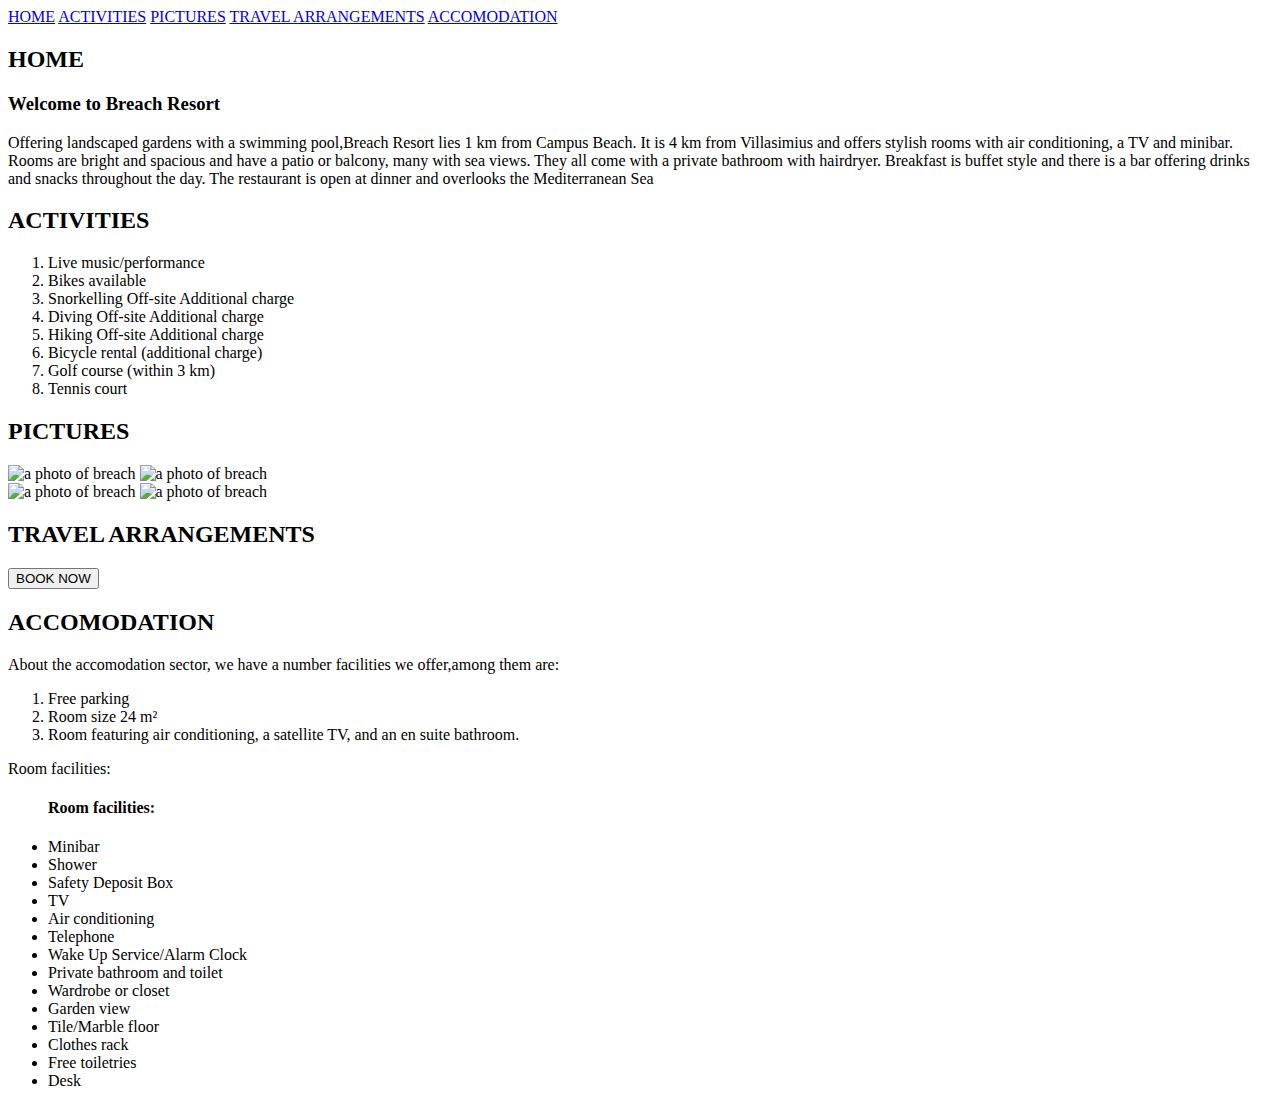
==== index.html @ de442837 "add modify index file wiyh format and paragraphs" ====
<!DOCTYPE html>
  <html>
    <meta name="viewport" content="width=device-width, initial-scale=1">
    <head>
      <title>BREACH RESORT</title>
      <link  href="css/styles.css" rel="stylesheet" type="text/css">
      <nav>
      <div class="nav">
        <a class="active" href="#home">HOME</a>
        <a href="#activities">ACTIVITIES</a>
        <a href="#pictures">PICTURES</a>
        <a href="#travelarrangements">TRAVEL ARRANGEMENTS</a>
        <a href="#accomodation">ACCOMODATION</a>
      </div>
      </nav>
    </head>
    <body class="body">
      <h2 id="home">HOME</h2>
      <h3>Welcome to Breach Resort</h3>
      <p>Offering landscaped gardens with a swimming pool,Breach Resort lies 1 km from Campus Beach. It is 4 km from Villasimius and offers stylish rooms with air conditioning, a TV and minibar.

Rooms are bright and spacious and have a patio or balcony, many with sea views. They all come with a private bathroom with hairdryer.

Breakfast is buffet style and there is a bar offering drinks and snacks throughout the day. The restaurant is open at dinner and overlooks the Mediterranean Sea</p>

      <div id="activities"></div>
      <h2>ACTIVITIES</h2>
      <ol>
        <li>Live music/performance</li>
        <li>Bikes available </li>
        <li>Snorkelling Off-site Additional charge</li>
        <li>Diving Off-site Additional charge</li>
        <li>Hiking Off-site Additional charge</li>
        <li>Bicycle rental (additional charge)</li>
        <li>Golf course (within 3 km) </li>
        <li>Tennis court </li>
      </ol>

      <div class="pictures"></div>
      <h2>PICTURES</h2>
      <div class="picha">
      <div class="one">
        <img src ="images/one.jpg" alt="a photo of breach" width="40%>

      </div>
      <div class="two">
      <img src="images/two.jpg" alt="a photo of breach" width="40%">
      </div>
      <div class="three">
      <img src="images/three.jpg" alt="a photo of breach" width="40%>
      </div>
      <div class="four">
      <img src="images/four.jpg" alt="a photo of breach" width="40%>
      </div>
      <div class=""
      <img src ="images/five.jpg" alt="a photo of breach" width="40%>
      <div class=""
      <img src ="images/six.jpg" alt="a photo of breach" width="20%>
      <div class=""
      <img src ="images/seven.jpg" alt="a photo of breach" width="20%>
      <div class=""
      <img src ="images/eight.jpg" alt="a photo of breach" width="20%>
      <div class=""
      <img src ="images/nine.jpg" alt="a photo of breach" width="20%>        <div class=""
      <img src="images/ten.jpg" alt="a photo of breach" width="20%>
      </div>

      <div id="travelarrangements"></div>
      <h2>TRAVEL ARRANGEMENTS</h2>
      <a href="contact.html"><button type="button">BOOK NOW</button></a>
      <div id="accomodation"></div>
      <h2>ACCOMODATION</h2>
      <p>About the accomodation sector, we have a number facilities we offer,among them are:
      <ol>
        <li>Free parking</li>
        <li>Room size 24 m²</li>
        <li>Room featuring air conditioning, a satellite TV, and an en suite bathroom.</li>
      </ol>

    Room facilities:
      <ul>
        <h4>Room facilities:</h4>
        <li> Minibar</li>
        <li> Shower</li>
        <li> Safety Deposit Box</li>
        <li> TV</li>
        <li> Air conditioning</li>
        <li> Telephone</li>
        <li> Wake Up Service/Alarm Clock</li>
        <li> Private bathroom and toilet</li>
        <li> Wardrobe or closet</li>
        <li> Garden view</li>
        <li> Tile/Marble floor</li>
        <li> Clothes rack</li>
        <li> Free toiletries</li>
        <li> Desk</li>
      </ul>


      </body>
  </html>
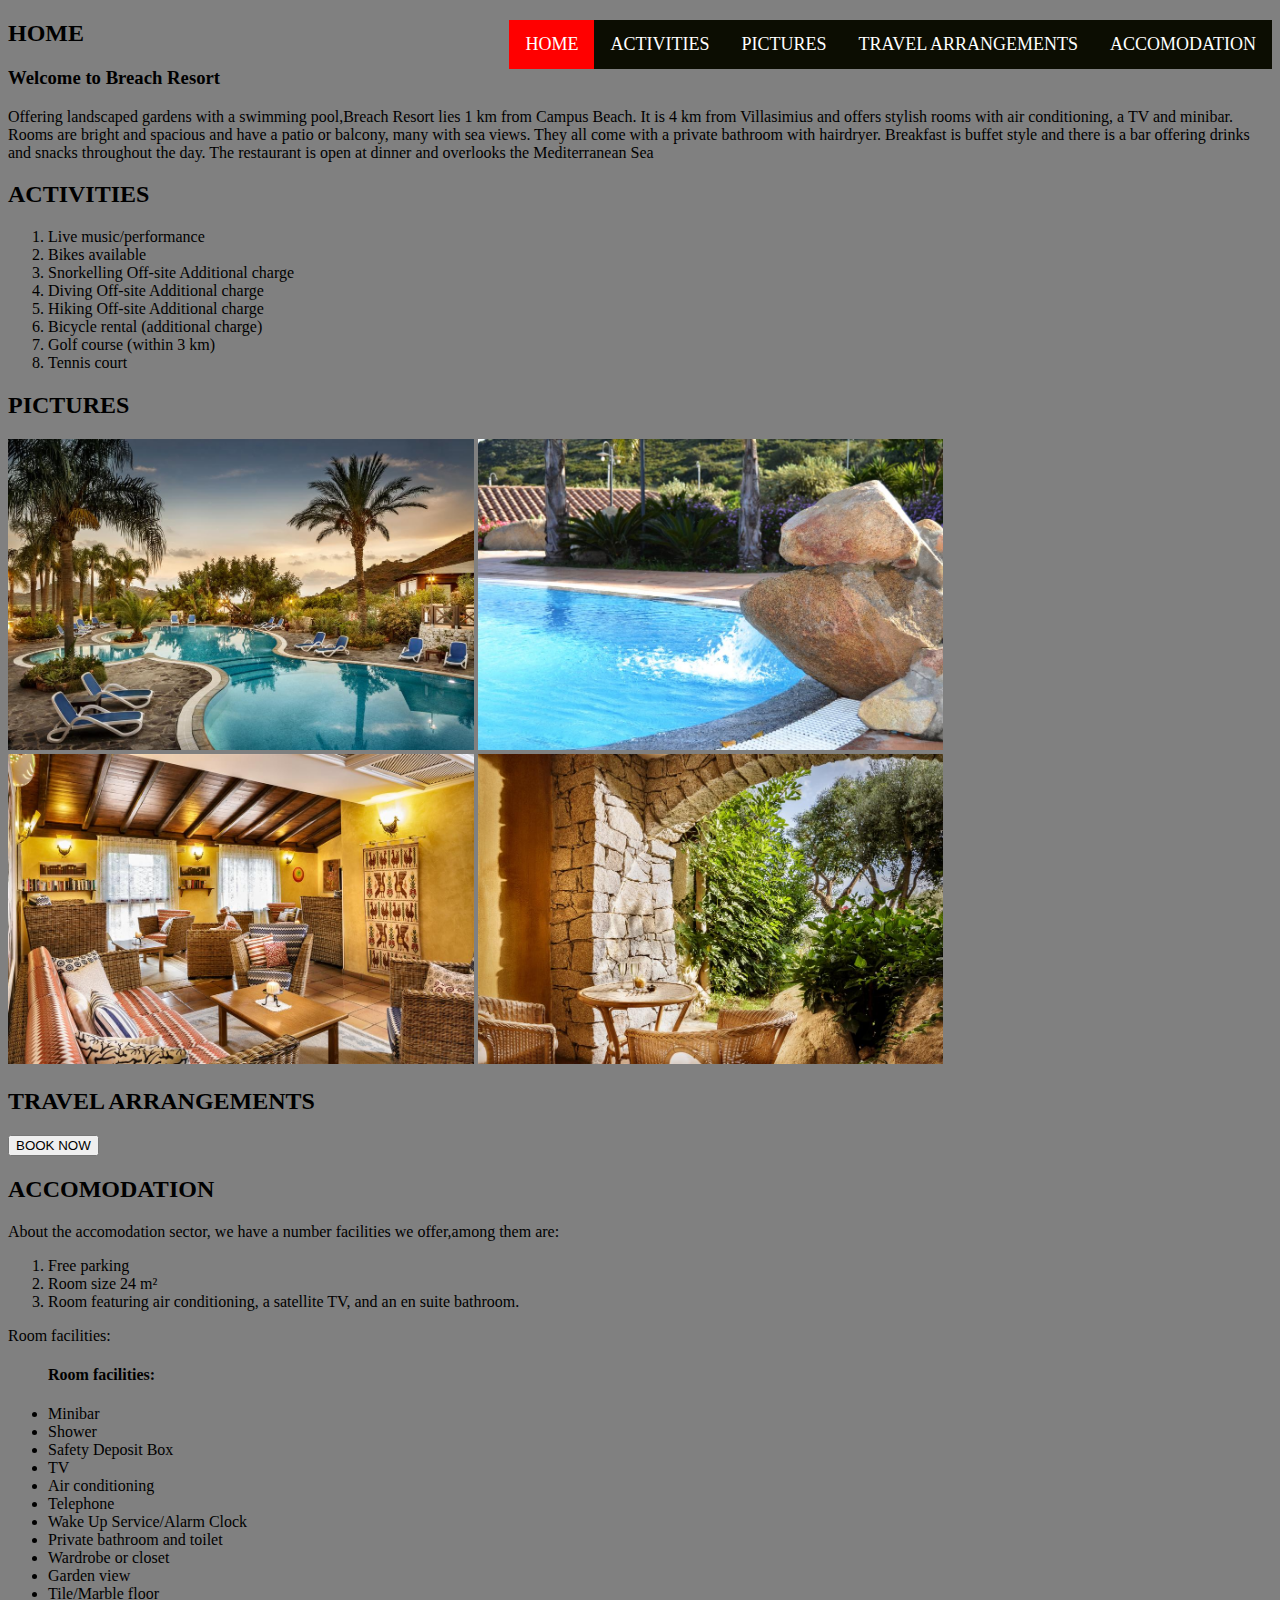
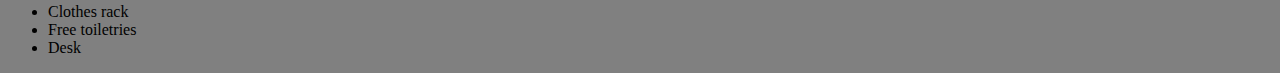
==== commit 8b0e2866: "make picture navigation work in the navigation bar" ====
--- a/index.html
+++ b/index.html
@@ -36,7 +36,7 @@
         <li>Tennis court </li>
       </ol>
 
-      <div class="pictures"></div>
+      <div id="pictures"></div>
       <h2>PICTURES</h2>
       <div class="picha">
       <div class="one">
--- a/css/styles.css
+++ b/css/styles.css
@@ -0,0 +1,45 @@
+.nav{
+  position: sticky;
+  float:right;
+  text-decoration: none;
+  background-color:  #0c0d02 ;
+  overflow: hidden;
+}
+.nav a{
+  float: left;
+  color: white;
+  text-align: center;
+  padding:  14px 16px;
+  text-decoration: none;
+  font-size: 18px
+}
+.nav a:hover {
+  background-color: grey;
+  color:lightblue;
+}
+.nav a.active{
+  background-color: red;
+}
+
+.body{
+  background-color: grey;
+}
+.contact{
+  padding-bottom: 10px;
+  position: sticky;
+  padding-left: 160px;
+}
+.picha{
+  padding-right: 100px
+}
+.call{
+  text-align: center;
+  background-color: #7d4747;
+  font-family: serif;
+;
+  padding-bottom: 50px;
+  font-family: sans-serif;
+}
+#p{
+  font-size: 40px;
+}
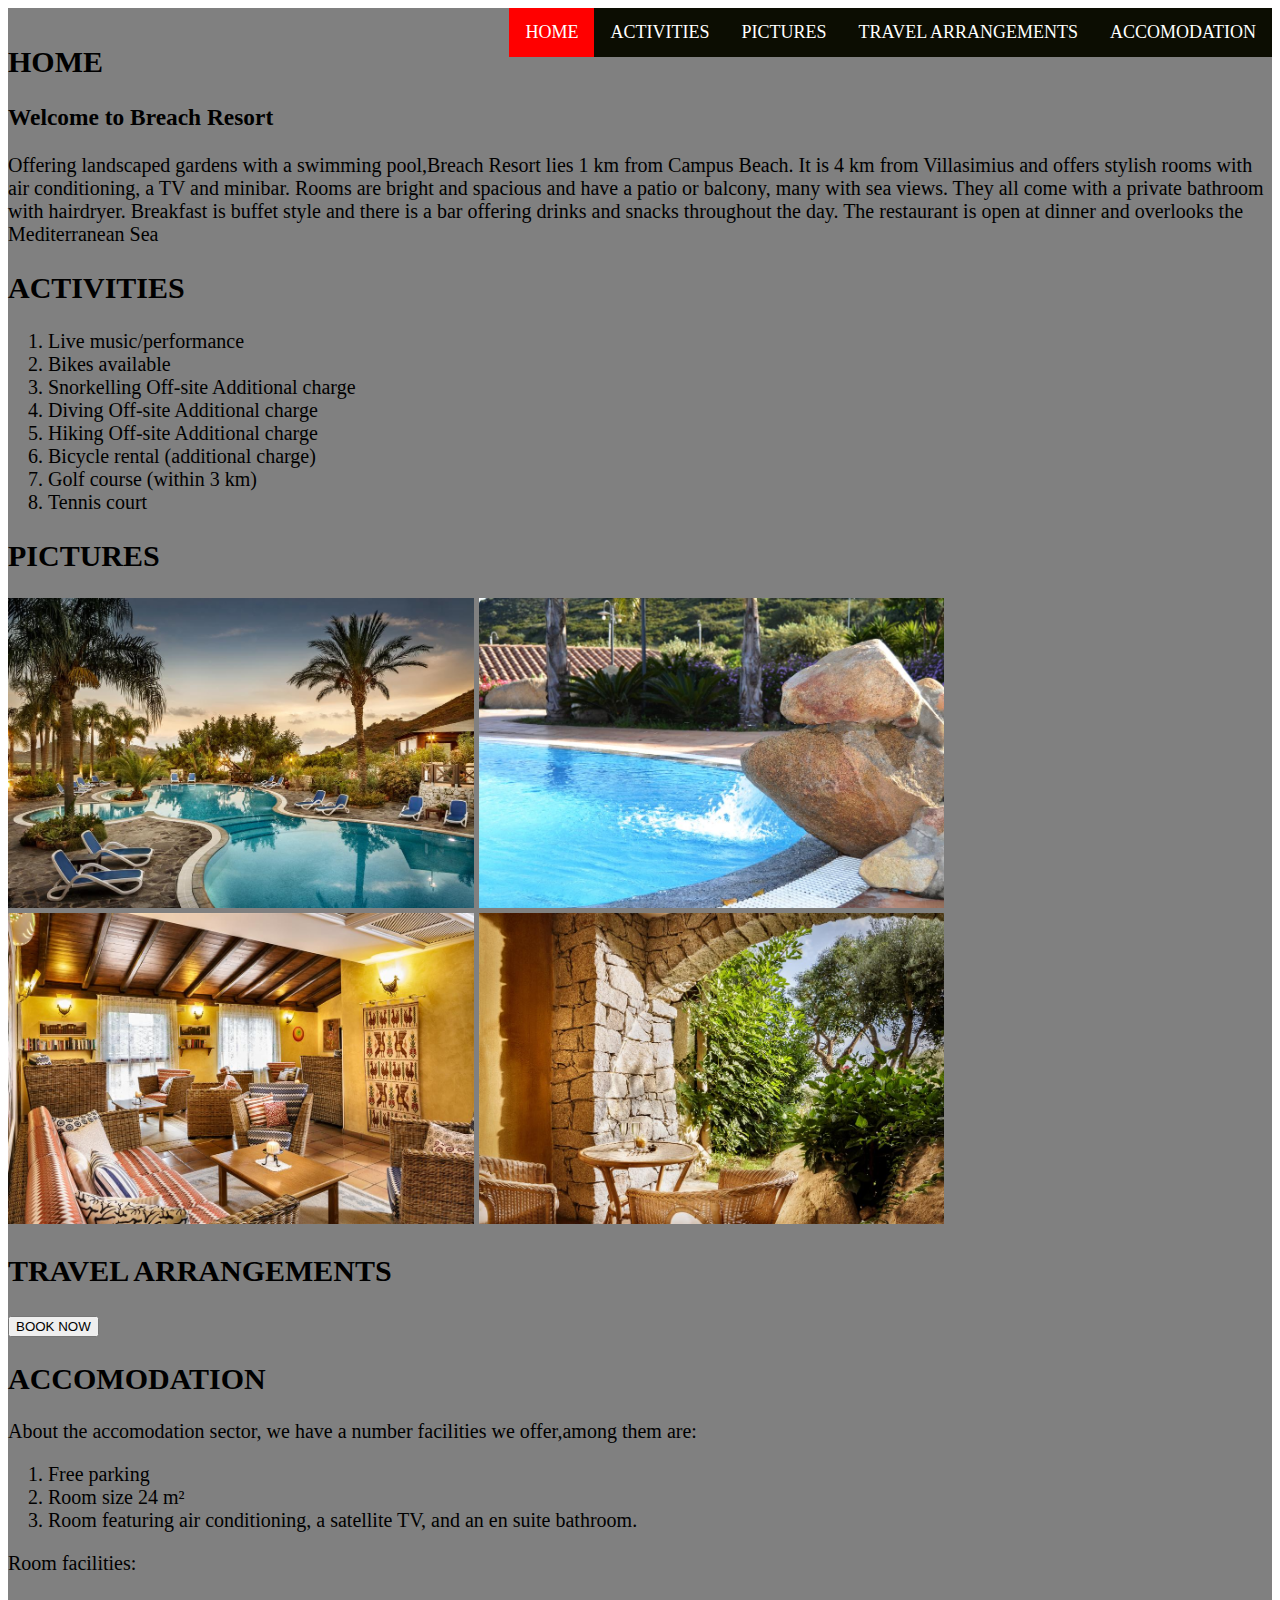
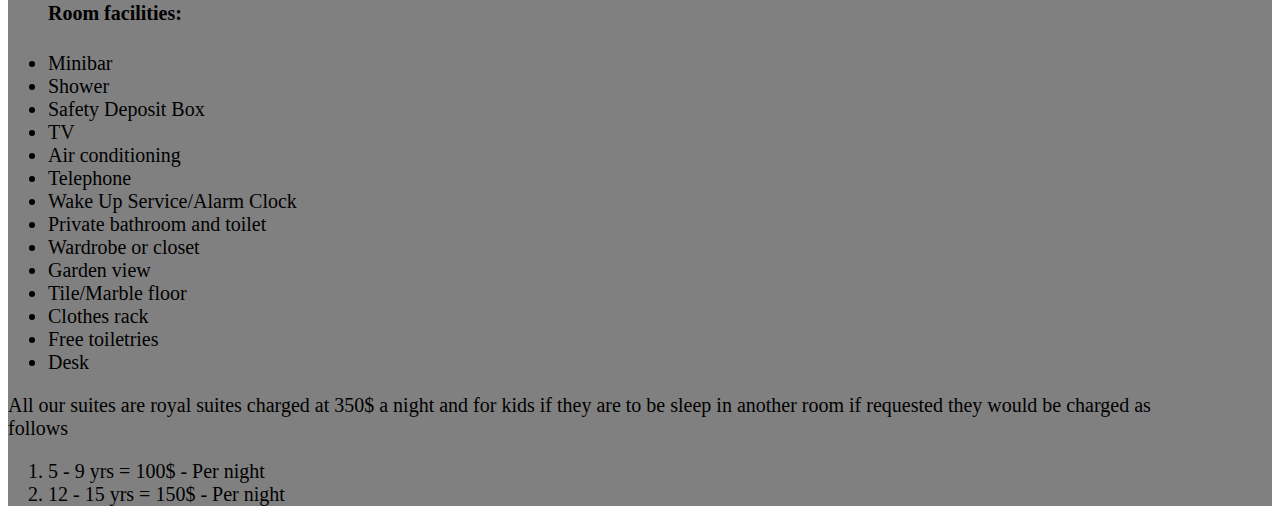
==== commit 6bf51433: "add information of billing" ====
--- a/index.html
+++ b/index.html
@@ -14,7 +14,8 @@
       </div>
       </nav>
     </head>
-    <body class="body">
+    <body>
+      <div class="bodi">
       <h2 id="home">HOME</h2>
       <h3>Welcome to Breach Resort</h3>
       <p>Offering landscaped gardens with a swimming pool,Breach Resort lies 1 km from Campus Beach. It is 4 km from Villasimius and offers stylish rooms with air conditioning, a TV and minibar.
@@ -61,10 +62,10 @@
       <div class=""
       <img src ="images/eight.jpg" alt="a photo of breach" width="20%>
       <div class=""
-      <img src ="images/nine.jpg" alt="a photo of breach" width="20%>        <div class=""
+      <img src ="images/nine.jpg" alt="a photo of breach" width="20%>
+      <div class=""
       <img src="images/ten.jpg" alt="a photo of breach" width="20%>
       </div>
-
       <div id="travelarrangements"></div>
       <h2>TRAVEL ARRANGEMENTS</h2>
       <a href="contact.html"><button type="button">BOOK NOW</button></a>
@@ -95,7 +96,12 @@
         <li> Free toiletries</li>
         <li> Desk</li>
       </ul>
+      <p>All our suites are royal suites  charged at 350$ a night and for kids if they are to be sleep in another room if requested they  would be charged as follows</p>
+      <ol>
+        <li>5 - 9 yrs = 100$ - Per night</li>
+        <li>12 - 15 yrs = 150$ - Per night</li>
+      </ol>
 
-
+      </div>
       </body>
   </html>
--- a/css/styles.css
+++ b/css/styles.css
@@ -21,8 +21,10 @@
   background-color: red;
 }
 
-.body{
+.bodi{
   background-color: grey;
+  padding-top: 12px;
+  font-size: 20px
 }
 .contact{
   padding-bottom: 10px;
